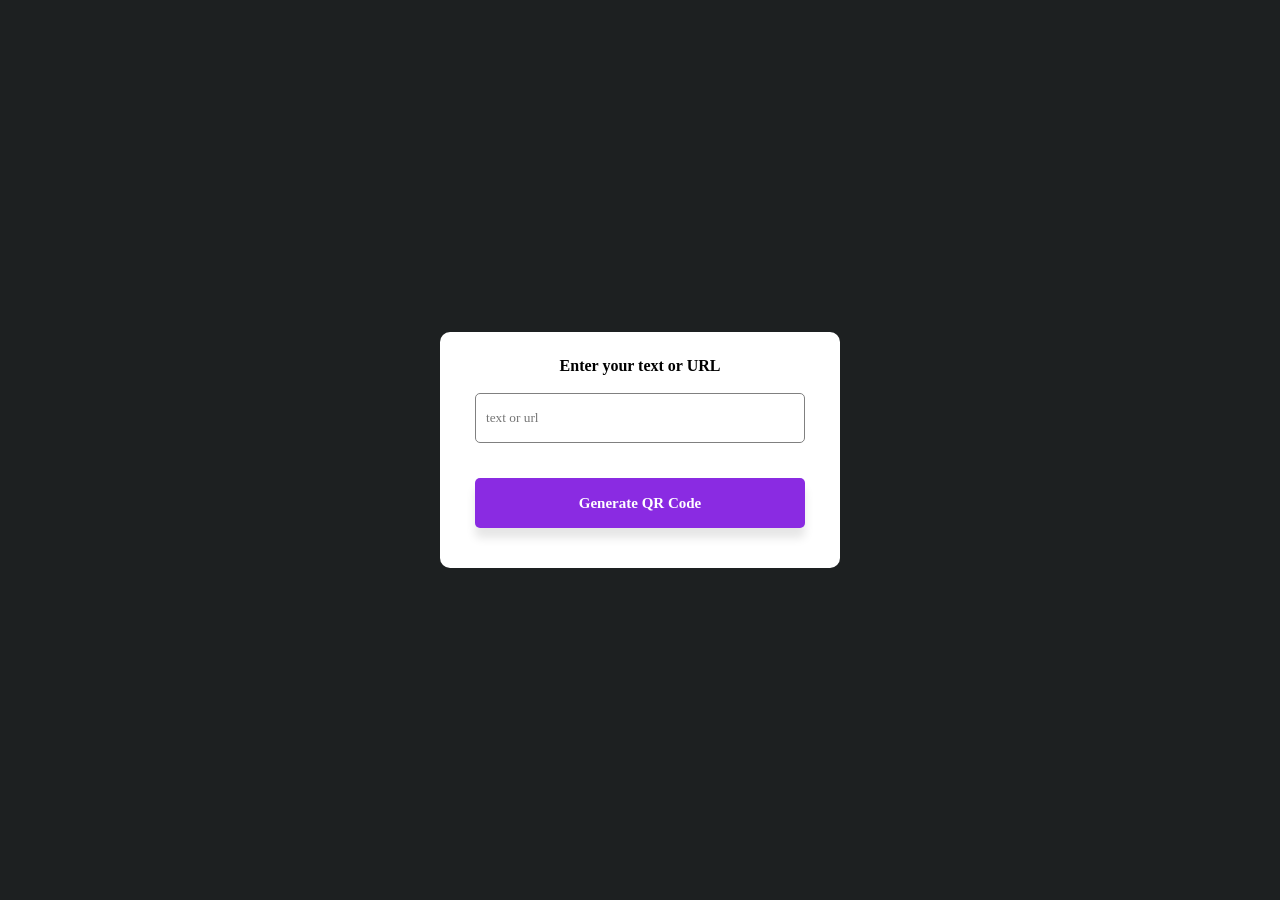
==== demo/index.html @ 05105a6b "Publiko te gjithe file-t: demo + kod burim + original (Krijuar nga Erion Nezha)" ====
<!DOCTYPE html>
<html lang="en">

<head>
    <meta charset="UTF-8">
    <meta http-equiv="X-UA-Compatible" content="IE=edge">
    <meta name="viewport" content="width=device-width, initial-scale=1.0">
    <title>QR Generator</title>
    <link rel="stylesheet" href="style.css">
</head>

<body>
    <div class="container">
        <p>Enter your text or URL</p>
        <input type="text" placeholder="text or url" id="qrText">
        <div id="qrCode">
            <img src="" id="qrImage">
        </div>
        <button onclick="generateQR()">Generate QR Code</button>
    </div>
    </div>
    <script src="index.js"></script>
</body>

</html>
---- demo/style.css ----
* {
    margin: 0;
    padding: 0;
    box-sizing: border-box;
    font-family: Poppins;
}

body {
    background-color: #1d2021;
}

.container {
    width: 400px;
    padding: 25px 35px;
    position: absolute;
    top: 50%;
    left: 50%;
    transform: translate(-50%, -50%);
    background-color: #fff;
    border-radius: 10px;
}

.container p {
    font-weight: 600;
    margin-bottom: 8px;
    text-align: center;
}

.container input {
    outline: 0;
    padding: 10px;
    margin: 10px 0 20px;
    border-radius: 5px;
    border: 1px solid grey;
    width: 100%;
    height: 50px;
}

.container button{
    outline: 0;
    margin: 15px 0;
    height: 50px;
    width: 100%;
    color: #fff;
    border: none;
    font-weight: 600;
    background-color: blueviolet;
    box-shadow: 0 10px 10px rgba(0,0,0,0.1);
    border-radius: 5px;
    cursor: pointer;
    font-size: 15px;
    transition: background-color 200ms;
}
button:hover{
    background-color: rgb(117, 0, 234)
}

#qrCode{
    width: 200px;
    border-radius: 5px;
    max-height: 0;
    overflow: hidden;
    transition: max-height 1s;
}

#qrCode img{
    width: 100%;
    padding: 20px;
}

#qrCode.show-img{
    max-height: 300px;
   border: 1px solid #d1d1d1;
    margin: 10px auto;
}

.error{
    animation: shake 0.1s linear  10;

}

@keyframes shake {

    0%{
        transform: translateX(0);
    }
     25%{
        transform: translateX(2px);
    }
     50%{
        transform: translateX(0);
    }
     75%{
        transform: translateX(-2px);
    }
     100%{
        transform: translateX(0);
    }
    
}
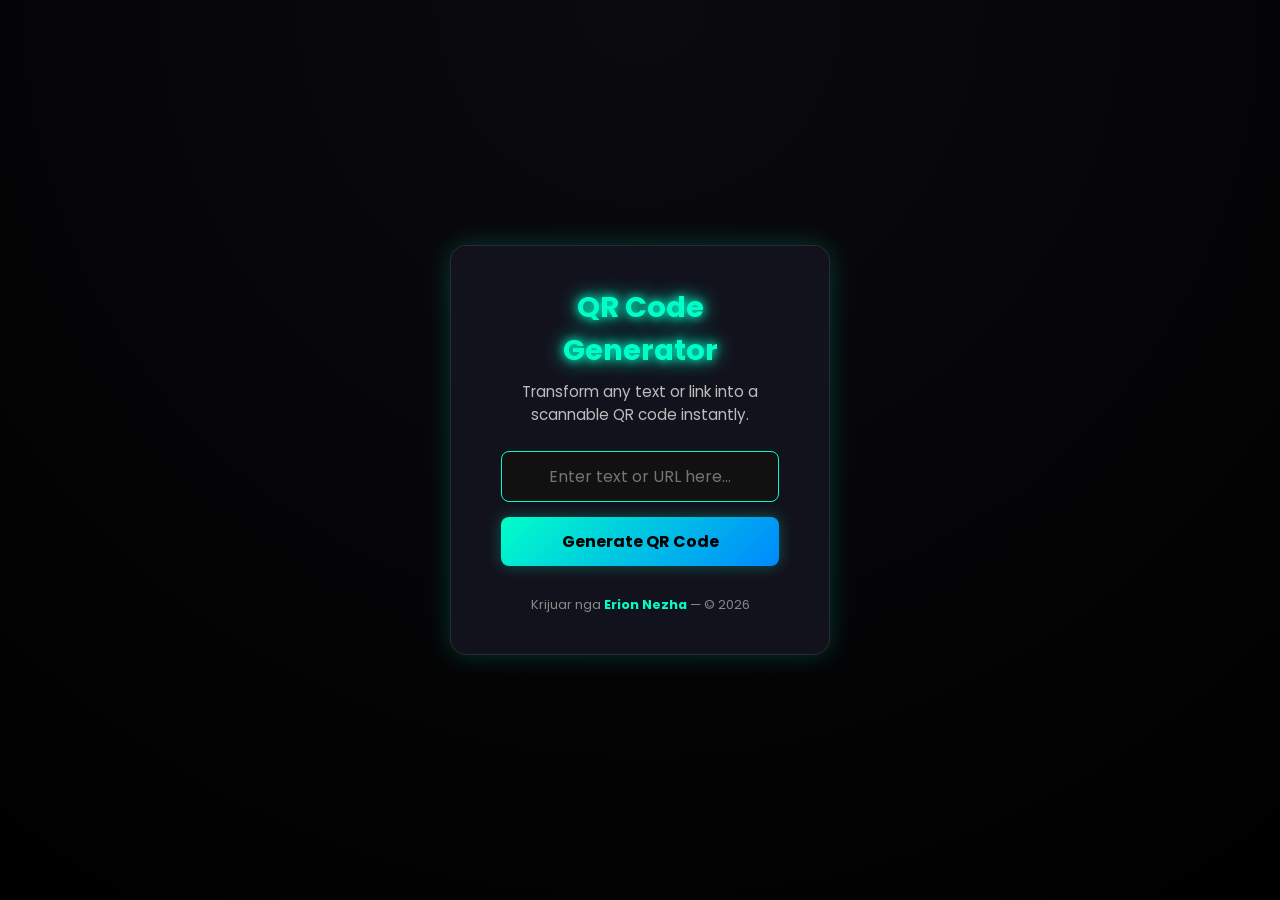
==== commit 62c3de26: "QR Code Generator: demo live + paneli Kodi Burim" ====
--- a/demo/index.html
+++ b/demo/index.html
@@ -1,25 +1,34 @@
-<!DOCTYPE html>
-<html lang="en">
-
-<head>
-    <meta charset="UTF-8">
-    <meta http-equiv="X-UA-Compatible" content="IE=edge">
-    <meta name="viewport" content="width=device-width, initial-scale=1.0">
-    <title>QR Generator</title>
-    <link rel="stylesheet" href="style.css">
-</head>
-
-<body>
-    <div class="container">
-        <p>Enter your text or URL</p>
-        <input type="text" placeholder="text or url" id="qrText">
-        <div id="qrCode">
-            <img src="" id="qrImage">
-        </div>
-        <button onclick="generateQR()">Generate QR Code</button>
-    </div>
-    </div>
-    <script src="index.js"></script>
-</body>
-
-</html>+<!DOCTYPE html>
+<html lang="en">
+<head>
+  <!-- Created by Erion Nezha — © 2026 All rights reserved -->
+  <meta charset="UTF-8">
+<title>MR.ERIONXX | QR Generator</title>
+  <link rel="shortcut icon" href="img/terminal.png" type="image/x-icon">
+  <link rel="stylesheet" href="style.css">
+</head>
+<body>
+  <div class="wrapper">
+    <header>
+      <h1><span class="glow">QR Code Generator</span></h1>
+      <p>Transform any text or link into a scannable QR code instantly.</p>
+    </header>
+
+    <div class="form">
+      <input type="text" spellcheck="false" placeholder="Enter text or URL here...">
+      <button>Generate QR Code</button>
+    </div>
+
+    <div class="qr-code">
+      <img src="" alt="QR code">
+      <a class="download-btn" download="qr-code.png">Download QR Code</a>
+    </div>
+
+    <footer>
+      Krijuar nga <a href="https://erionnezha.netlify.app" target="_blank"><strong>Erion Nezha</strong></a> — © 2026
+    </footer>
+  </div>
+
+  <script src="script.js"></script>
+</body>
+</html>
--- a/demo/style.css
+++ b/demo/style.css
@@ -1,100 +1,130 @@
-* {
-    margin: 0;
-    padding: 0;
-    box-sizing: border-box;
-    font-family: Poppins;
-}
-
-body {
-    background-color: #1d2021;
-}
-
-.container {
-    width: 400px;
-    padding: 25px 35px;
-    position: absolute;
-    top: 50%;
-    left: 50%;
-    transform: translate(-50%, -50%);
-    background-color: #fff;
-    border-radius: 10px;
-}
-
-.container p {
-    font-weight: 600;
-    margin-bottom: 8px;
-    text-align: center;
-}
-
-.container input {
-    outline: 0;
-    padding: 10px;
-    margin: 10px 0 20px;
-    border-radius: 5px;
-    border: 1px solid grey;
-    width: 100%;
-    height: 50px;
-}
-
-.container button{
-    outline: 0;
-    margin: 15px 0;
-    height: 50px;
-    width: 100%;
-    color: #fff;
-    border: none;
-    font-weight: 600;
-    background-color: blueviolet;
-    box-shadow: 0 10px 10px rgba(0,0,0,0.1);
-    border-radius: 5px;
-    cursor: pointer;
-    font-size: 15px;
-    transition: background-color 200ms;
-}
-button:hover{
-    background-color: rgb(117, 0, 234)
-}
-
-#qrCode{
-    width: 200px;
-    border-radius: 5px;
-    max-height: 0;
-    overflow: hidden;
-    transition: max-height 1s;
-}
-
-#qrCode img{
-    width: 100%;
-    padding: 20px;
-}
-
-#qrCode.show-img{
-    max-height: 300px;
-   border: 1px solid #d1d1d1;
-    margin: 10px auto;
-}
-
-.error{
-    animation: shake 0.1s linear  10;
-
-}
-
-@keyframes shake {
-
-    0%{
-        transform: translateX(0);
-    }
-     25%{
-        transform: translateX(2px);
-    }
-     50%{
-        transform: translateX(0);
-    }
-     75%{
-        transform: translateX(-2px);
-    }
-     100%{
-        transform: translateX(0);
-    }
-    
+@import url('https://fonts.googleapis.com/css2?family=Poppins:wght@400;600;700&display=swap');
+
+* {
+  margin: 0;
+  padding: 0;
+  box-sizing: border-box;
+  font-family: 'Poppins', sans-serif;
+}
+
+body {
+  background: radial-gradient(circle at top, #0b0b0f, #000);
+  color: #eaeaea;
+  display: flex;
+  justify-content: center;
+  align-items: center;
+  height: 100vh;
+  overflow: hidden;
+}
+
+.wrapper {
+  background: rgba(20, 20, 30, 0.95);
+  border: 1px solid rgba(255, 255, 255, 0.1);
+  border-radius: 16px;
+  padding: 40px 50px;
+  width: 380px;
+  text-align: center;
+  box-shadow: 0 0 25px rgba(0, 255, 204, 0.2);
+  backdrop-filter: blur(10px);
+  animation: fadeIn 0.7s ease;
+}
+
+@keyframes fadeIn {
+  from { opacity: 0; transform: scale(0.95); }
+  to { opacity: 1; transform: scale(1); }
+}
+
+header h1 {
+  font-size: 1.8rem;
+  margin-bottom: 8px;
+}
+
+.glow {
+  color: #00ffc8;
+  text-shadow: 0 0 10px #00ffc8, 0 0 20px #00ffc8;
+}
+
+header p {
+  font-size: 0.95rem;
+  color: #bcbcbc;
+  margin-bottom: 25px;
+}
+
+.form input {
+  width: 100%;
+  padding: 12px;
+  border-radius: 8px;
+  border: none;
+  outline: none;
+  font-size: 16px;
+  margin-bottom: 15px;
+  background: #111;
+  color: #00ffc8;
+  border: 1px solid #00ffc8;
+  text-align: center;
+}
+
+button {
+  width: 100%;
+  padding: 12px;
+  border: none;
+  border-radius: 8px;
+  background: linear-gradient(135deg, #00ffc8, #0088ff);
+  color: #000;
+  font-weight: 700;
+  cursor: pointer;
+  font-size: 1rem;
+  transition: all 0.3s ease;
+  box-shadow: 0 0 15px rgba(0, 255, 204, 0.3);
+}
+
+button:hover {
+  transform: translateY(-2px);
+  box-shadow: 0 0 25px rgba(0, 255, 204, 0.6);
+}
+
+.qr-code {
+  margin-top: 25px;
+  display: none;
+  animation: fadeIn 0.6s ease-in-out;
+}
+
+.qr-code img {
+  width: 220px;
+  height: 220px;
+  margin-bottom: 15px;
+  border-radius: 10px;
+  box-shadow: 0 0 25px rgba(0, 255, 204, 0.3);
+}
+
+.download-btn {
+  display: inline-block;
+  padding: 10px 20px;
+  background: linear-gradient(135deg, #00ffc8, #0088ff);
+  border-radius: 8px;
+  color: #000;
+  text-decoration: none;
+  font-weight: 600;
+  transition: 0.3s;
+}
+
+.download-btn:hover {
+  background: linear-gradient(135deg, #00ffd0, #0099ff);
+  transform: scale(1.05);
+}
+
+footer {
+  margin-top: 30px;
+  font-size: 0.8rem;
+  color: #888;
+}
+
+footer a {
+  color: #00ffc8;
+  text-decoration: none;
+  transition: 0.3s;
+}
+
+footer a:hover {
+  color: #00bba0;
 }
